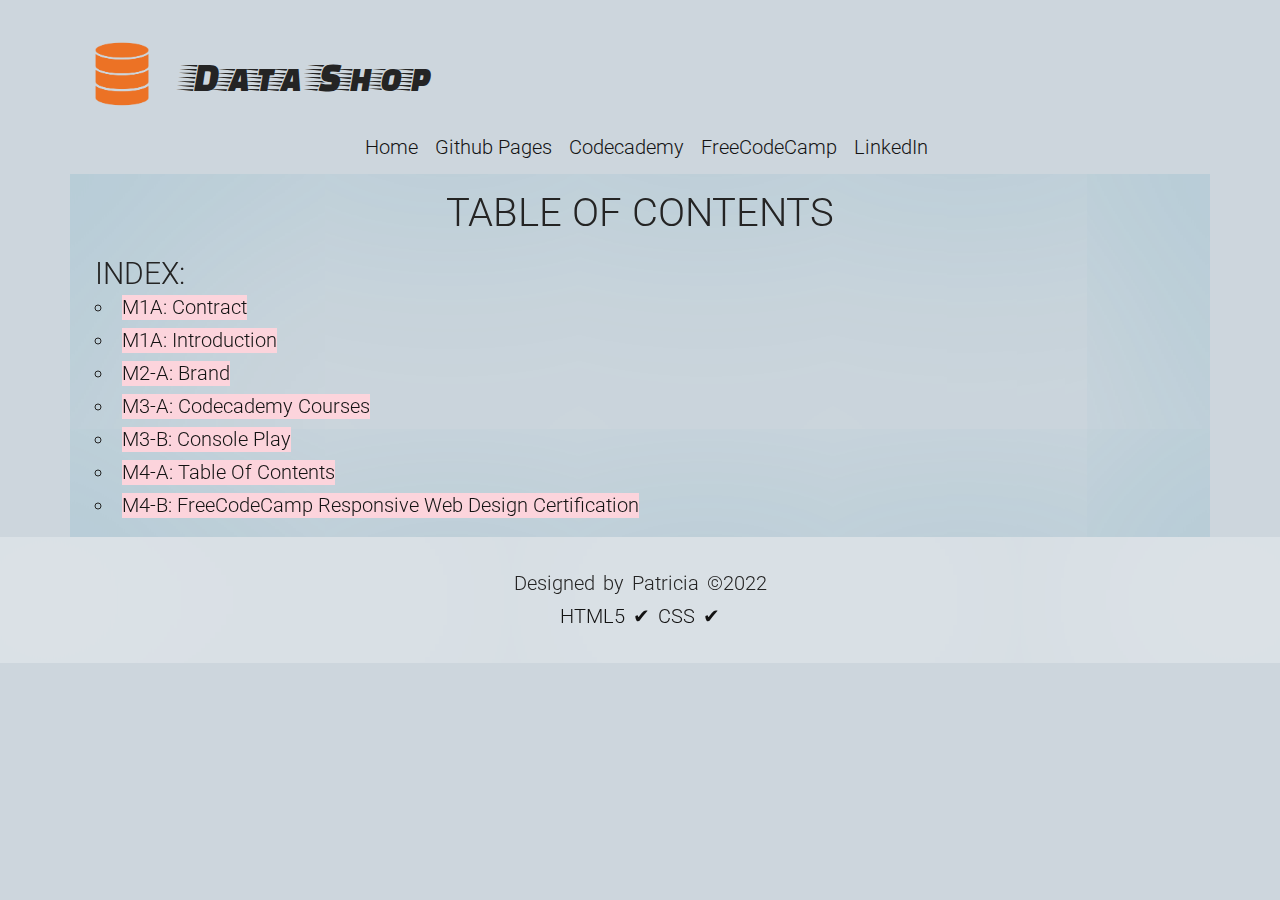
==== index.html @ 2565f8ce "Add files via upload" ====
<!DOCTYPE html>
<html lang="en">
  <head>
    <!-- Script to include html header and footer dinamically  -->

    <script src="scripts/include.js"></script>

    <meta name="viewport" content="width=device-width, initial-scale=1.0" />
    <meta charset="UTF-8" />
    <link rel="stylesheet" type="text/css" href="styles/normalize.css" />
    <link rel="stylesheet" type="text/css" href="styles/Grid.css" />
    <link rel="stylesheet" type="text/css" href="styles/main.css" />
    <link rel="preconnect" href="https://fonts.gstatic.com" />
    <link rel="preconnect" href="https://fonts.googleapis.com" />
    <link rel="preconnect" href="https://fonts.gstatic.com" crossorigin />
    <link
      href="https://fonts.googleapis.com/css2?family=Faster+One&display=swap"
      rel="stylesheet"
    />
    <link
      href="https://fonts.googleapis.com/css2?family=Roboto:ital,wght@0,100;0,300;0,400;1,300&display=swap"
      rel="stylesheet"
    />
    <link
      href="https://fonts.googleapis.com/css2?family=Kaushan+Script&display=swap"
      rel="stylesheet"
    />
    <title>WEB 250 | Template</title>
    <link
      rel="icon"
      type="image/png"
      sizes="16x16"
      href="images/database-logo.png"
    />
  </head>
  <body>
    <div data-include-html="header.html"></div>
    <main>
      <div class="row content">
        <h1>Table Of Contents</h1>
        <h2>Index:</h2>
        <ul class="toc-style">
          <li><a href="contract.html">M1A: Contract</a></li>
          <li><a href="introduction.html">M1A: Introduction</a></li>
          <li><a href="brand.html">M2-A: Brand</a></li>
          <li>
            <a href="https://www.codecademy.com/profiles/prosari1"
              >M3-A: Codecademy Courses</a
            >
          </li>
          <li><a href="codeplay.html">M3-B: Console Play</a></li>
          <li>
            <a href="https://prosari1.github.io/web250/"
              >M4-A: Table Of Contents</a
            >
          </li>
          <li>
            <a
              href="https://www.freecodecamp.org/certification/prosari1/responsive-web-design"
              >M4-B: FreeCodeCamp Responsive Web Design Certification</a
            >
          </li>
        </ul>
      </div>
    </main>
    <div data-include-html="footer.html"></div>
    <script>
      includeHTML();
    </script>
  </body>
</html>
---- styles/Grid.css ----
/*  SECTIONS  ============================================================================= */

.section {
	clear: both;
	padding: 0px;
	margin: 0px;
}

/*  GROUPING  ============================================================================= */

/* .row {
  zoom: 1; /* For IE 6/7 (trigger hasLayout) */
/* } */

.row:before,
.row:after {
    content:"";
    display:table;
}
.row:after {
    clear:both;
}

/*  GRID COLUMN SETUP   ==================================================================== */

.col {
	display: block;
	float:left;
	margin: 1% 0 1% 1.6%;
}

.col:first-child { margin-left: 0; } /* all browsers except IE6 and lower */


/*  REMOVE MARGINS AS ALL GO FULL WIDTH AT 480 PIXELS */

@media only screen and (max-width: 480px) {
	.col { 
		/*margin: 1% 0 1% 0%;*/
        margin: 0;
	}
}


/*  GRID OF TWO   ============================================================================= */


.span-2-of-2 {
	width: 100%;
}

.span-1-of-2 {
	width: 49.2%;
}

/*  GO FULL WIDTH AT LESS THAN 480 PIXELS */

@media only screen and (max-width: 480px) {
	.span-2-of-2 {
		width: 100%; 
	}
	.span-1-of-2 {
		width: 100%; 
	}
}


/*  GRID OF THREE   ============================================================================= */

	
.span-3-of-3 {
	width: 100%; 
}

.span-2-of-3 {
	width: 66.13%; 
}

.span-1-of-3 {
	width: 32.26%; 
}


/*  GO FULL WIDTH AT LESS THAN 480 PIXELS */

@media only screen and (max-width: 480px) {
	.span-3-of-3 {
		width: 100%; 
	}
	.span-2-of-3 {
		width: 100%; 
	}
	.span-1-of-3 {
		width: 100%;
	}
}

/*  GRID OF FOUR   ============================================================================= */

	
.span-4-of-4 {
	width: 100%; 
}

.span-3-of-4 {
	width: 74.6%; 
}

.span-2-of-4 {
	width: 49.2%; 
}

.span-1-of-4 {
	width: 23.8%; 
}


/*  GO FULL WIDTH AT LESS THAN 480 PIXELS */

@media only screen and (max-width: 480px) {
	.span-4-of-4 {
		width: 100%; 
	}
	.span-3-of-4 {
		width: 100%; 
	}
	.span-2-of-4 {
		width: 100%; 
	}
	.span-1-of-4 {
		width: 100%; 
	}
}


/*  GRID OF FIVE   ============================================================================= */

	
.span-5-of-5 {
	width: 100%;
}

.span-4-of-5 {
  	width: 79.68%; 
}

.span-3-of-5 {
  	width: 59.36%; 
}

.span-2-of-5 {
  	width: 39.04%;
}

.span-1-of-5 {
  	width: 18.72%;
}


/*  GO FULL WIDTH AT LESS THAN 480 PIXELS */

@media only screen and (max-width: 480px) {
	.span-5-of-5 {
		width: 100%; 
	}
	.span-4-of-5 {
		width: 100%; 
	}
	.span-3-of-5 {
		width: 100%; 
	}
	.span-2-of-5 {
		width: 100%; 
	}
	.span-1-of-5 {
		width: 100%; 
	}
}


/*  GRID OF SIX   ============================================================================= */


.span-6-of-6 {
	width: 100%;
}

.span-5-of-6 {
  	width: 83.06%;
}

.span-4-of-6 {
  	width: 66.13%;
}

.span-3-of-6 {
  	width: 49.2%;
}

.span-2-of-6 {
  	width: 32.26%;
}

.span-1-of-6 {
  	width: 15.33%;
}


/*  GO FULL WIDTH AT LESS THAN 480 PIXELS */

@media only screen and (max-width: 480px) {
	.span-6-of-6 {
		width: 100%; 
	}
	.span-5-of-6 {
		width: 100%; 
	}
	.span-4-of-6 {
		width: 100%; 
	}
	.span-3-of-6 {
		width: 100%; 
	}
	.span-2-of-6 {
		width: 100%; 
	}
	.span-1-of-6 {
		width: 100%; 
	}
}



/*  GRID OF SEVEN   ============================================================================= */


.span-7-of-7 {
	width: 100%;
}

.span-6-of-7 {
	width: 85.48%;
}

.span-5-of-7 {
  	width: 70.97%;
}

.span-4-of-7 {
  	width: 56.45%;
}

.span-3-of-7 {
  	width: 41.94%;
}

.span-2-of-7 {
  	width: 27.42%;
}

.span-1-of-7 {
  	width: 12.91%;
}


/*  GO FULL WIDTH AT LESS THAN 480 PIXELS */

@media only screen and (max-width: 480px) {
	.span-7-of-7 {
		width: 100%; 
	}
	.span-6-of-7 {
		width: 100%; 
	}
	.span-5-of-7 {
		width: 100%; 
	}
	.span-4-of-7 {
		width: 100%; 
	}
	.span-3-of-7 {
		width: 100%; 
	}
	.span-2-of-7 {
		width: 100%; 
	}
	.span-1-of-7 {
		width: 100%; 
	}
}


/*  GRID OF EIGHT   ============================================================================= */

	
.span-8-of-8 {
	width: 100%;
}

.span-7-of-8 {
	width: 87.3%; 
}

.span-6-of-8 {
	width: 74.6%; 
}

.span-5-of-8 {
	width: 61.9%; 
}

.span-4-of-8 {
	width: 49.2%; 
}

.span-3-of-8 {
	width: 36.5%;
}

.span-2-of-8 {
	width: 23.8%; 
}

.span-1-of-8 {
	width: 11.1%; 
}


/*  GO FULL WIDTH AT LESS THAN 480 PIXELS */

@media only screen and (max-width: 480px) {
	.span-8-of-8 {
		width: 100%; 
	}
	.span-7-of-8 {
		width: 100%; 
	}
	.span-6-of-8 {
		width: 100%; 
	}
	.span-5-of-8 {
		width: 100%; 
	}
	.span-4-of-8 {
		width: 100%; 
	}
	.span-3-of-8 {
		width: 100%; 
	}
	.span-2-of-8 {
		width: 100%; 
	}
	.span-1-of-8 {
		width: 100%; 
	}
}


/*  GRID OF NINE   ============================================================================= */


.span-9-of-9 {
	width: 100%;
}

.span-8-of-9 {
	width: 88.71%;
}

.span-7-of-9 {
	width: 77.42%; 
}

.span-6-of-9 {
	width: 66.13%; 
}

.span-5-of-9 {
	width: 54.84%; 
}

.span-4-of-9 {
	width: 43.55%; 
}

.span-3-of-9 {
	width: 32.26%;
}

.span-2-of-9 {
	width: 20.97%; 
}

.span-1-of-9 {
	width: 9.68%; 
}


/*  GO FULL WIDTH AT LESS THAN 480 PIXELS */

@media only screen and (max-width: 480px) {
	.span-9-of-9 {
		width: 100%; 
	}
	.span-8-of-9 {
		width: 100%; 
	}
	.span-7-of-9 {
		width: 100%; 
	}
	.span-6-of-9 {
		width: 100%; 
	}
	.span-5-of-9 {
		width: 100%; 
	}
	.span-4-of-9 {
		width: 100%; 
	}
	.span-3-of-9 {
		width: 100%; 
	}
	.span-2-of-9 {
		width: 100%; 
	}
	.span-1-of-9 {
		width: 100%; 
	}
}


/*  GRID OF TEN   ============================================================================= */


.span-10-of-10 {
	width: 100%;
}

.span-9-of-10 {
	width: 89.84%;
}

.span-8-of-10 {
	width: 79.68%;
}

.span-7-of-10 {
	width: 69.52%; 
}

.span-6-of-10 {
	width: 59.36%; 
}

.span-5-of-10 {
	width: 49.2%; 
}

.span-4-of-10 {
	width: 39.04%; 
}

.span-3-of-10 {
	width: 28.88%;
}

.span-2-of-10 {
	width: 18.72%; 
}

.span-1-of-10 {
	width: 8.56%; 
}


/*  GO FULL WIDTH AT LESS THAN 480 PIXELS */

@media only screen and (max-width: 480px) {
	.span-10-of-10 {
		width: 100%; 
	}
	.span-9-of-10 {
		width: 100%; 
	}
	.span-8-of-10 {
		width: 100%; 
	}
	.span-7-of-10 {
		width: 100%; 
	}
	.span-6-of-10 {
		width: 100%; 
	}
	.span-5-of-10 {
		width: 100%; 
	}
	.span-4-of-10 {
		width: 100%; 
	}
	.span-3-of-10 {
		width: 100%; 
	}
	.span-2-of-10 {
		width: 100%; 
	}
	.span-1-of-10 {
		width: 100%; 
	}
}


/*  GRID OF ELEVEN   ============================================================================= */

.span-11-of-11 {
	width: 100%;
}

.span-10-of-11 {
	width: 90.76%;
}

.span-9-of-11 {
	width: 81.52%;
}

.span-8-of-11 {
	width: 72.29%;
}

.span-7-of-11 {
	width: 63.05%; 
}

.span-6-of-11 {
	width: 53.81%; 
}

.span-5-of-11 {
	width: 44.58%; 
}

.span-4-of-11 {
	width: 35.34%; 
}

.span-3-of-11 {
	width: 26.1%;
}

.span-2-of-11 {
	width: 16.87%; 
}

.span-1-of-11 {
	width: 7.63%; 
}


/*  GO FULL WIDTH AT LESS THAN 480 PIXELS */

@media only screen and (max-width: 480px) {
	.span-11-of-11 {
		width: 100%; 
	}
	.span-10-of-11 {
		width: 100%; 
	}
	.span-9-of-11 {
		width: 100%; 
	}
	.span-8-of-11 {
		width: 100%; 
	}
	.span-7-of-11 {
		width: 100%; 
	}
	.span-6-of-11 {
		width: 100%; 
	}
	.span-5-of-11 {
		width: 100%; 
	}
	.span-4-of-11 {
		width: 100%; 
	}
	.span-3-of-11 {
		width: 100%; 
	}
	.span-2-of-11 {
		width: 100%; 
	}
	.span-1-of-11 {
		width: 100%; 
	}
}


/*  GRID OF TWELVE   ============================================================================= */

.span-12-of-12 {
	width: 100%;
}

.span-11-of-12 {
	width: 91.53%;
}

.span-10-of-12 {
	width: 83.06%;
}

.span-9-of-12 {
	width: 74.6%;
}

.span-8-of-12 {
	width: 66.13%;
}

.span-7-of-12 {
	width: 57.66%; 
}

.span-6-of-12 {
	width: 49.2%; 
}

.span-5-of-12 {
	width: 40.73%; 
}

.span-4-of-12 {
	width: 32.26%; 
}

.span-3-of-12 {
	width: 23.8%;
}

.span-2-of-12 {
	width: 15.33%; 
}

.span-1-of-12 {
	width: 6.86%; 
}


/*  GO FULL WIDTH AT LESS THAN 480 PIXELS */

@media only screen and (max-width: 480px) {
	.span-12-of-12 {
		width: 100%; 
	}
	.span-11-of-12 {
		width: 100%; 
	}
	.span-10-of-12 {
		width: 100%; 
	}
	.span-9-of-12 {
		width: 100%; 
	}
	.span-8-of-12 {
		width: 100%; 
	}
	.span-7-of-12 {
		width: 100%; 
	}
	.span-6-of-12 {
		width: 100%; 
	}
	.span-5-of-12 {
		width: 100%; 
	}
	.span-4-of-12 {
		width: 100%; 
	}
	.span-3-of-12 {
		width: 100%; 
	}
	.span-2-of-12 {
		width: 100%; 
	}
	.span-1-of-12 {
		width: 100%; 
	}
}
---- styles/main.css ----
/* 

background: #cdd6dd;
Link: #e76d83;
Other colors: #0081A7 
#555358 
#FFC15E


Color for the box - glass effect: rgba(0, 128, 167, 0.208); 
*/

* {
  margin: 0;
  padding: 0;
  box-sizing: border-box;
}

html,
body {
  background: #cdd6dd;
  font-family: "Roboto", sans-serif;
  font-size: 20px;
  font-weight: 300;
  color: #242424;
}

/* Components reusable  */
.row {
  max-width: 1140px;
  margin: 0 auto;
}

.content {
  margin-top: 5px;
  padding: 15px 25px;
  box-shadow: inset 0 0 2000px rgba(0, 128, 167, 0.208); /*Color for the box - glass effect */
  backdrop-filter: blur(50px); /* part of glass effect*/
}

.logo {
  height: 100px;
  width: auto;
  float: left;
  margin-top: 25px;
}

/* HEADINGS & Paragraphs  */

h1,
h2,
h3 {
  font-weight: 300;
  text-transform: uppercase;
}

h1 {
  margin-top: 0;
  margin-bottom: 20px;
  text-align: center;
}

p {
  line-height: 33px;
}

.content ul {
  line-height: 33px;
}

.logo-name {
  font-family: "Faster One", cursive;
  font-weight: 400;
  font-size: 40px;
  float: left;
  margin-top: 60px;
  margin-left: 12px;
}

/* Main Navigation */

nav {
  text-align: center;
}

.main-nav {
  list-style: none;
  margin: 10px 0;
}

.main-nav li {
  display: inline-block;
  margin-left: 12px;
}

/* Links */
a:link,
a:visited {
  color: #131313;
  text-decoration: none;
  padding-bottom: 1px;
}

a:hover,
a:active {
  border-bottom: 3px solid #e76d83;
}

.content a {
  background-color: #fcd4dc;
}

/* FOOTER */

footer {
  text-align: center;
  padding: 30px 0 30px 0;
  word-spacing: 3px;
  box-shadow: inset 0 0 2000px rgb(255, 255, 255, 0.5); /* Color for the box - glass effect */
  backdrop-filter: blur(50px); /* part of glass effect*/
}

footer p a {
  text-align: center;
  padding-bottom: 5px;
  border-radius: 3px;
}

/* CODE PLAY STYLING */
/* code {
  font-family: "Source Code Pro", monospace;
}

.code-play li {
  background-color: #6e6e6d;
  border: 2px solid #e67e22;
  padding: 5px;
  list-style-position: inside;
  color: #e67e22;
}

.input {
  color: #e7e7e7;
}

.output {
  color: #efa00b;
}

span {
  color: #88d498;
  font-size: 30px;
} */

/* TOC Styling */

.toc-style {
  line-height: 38px;
  list-style-type: circle;
  list-style-position: inside;
}
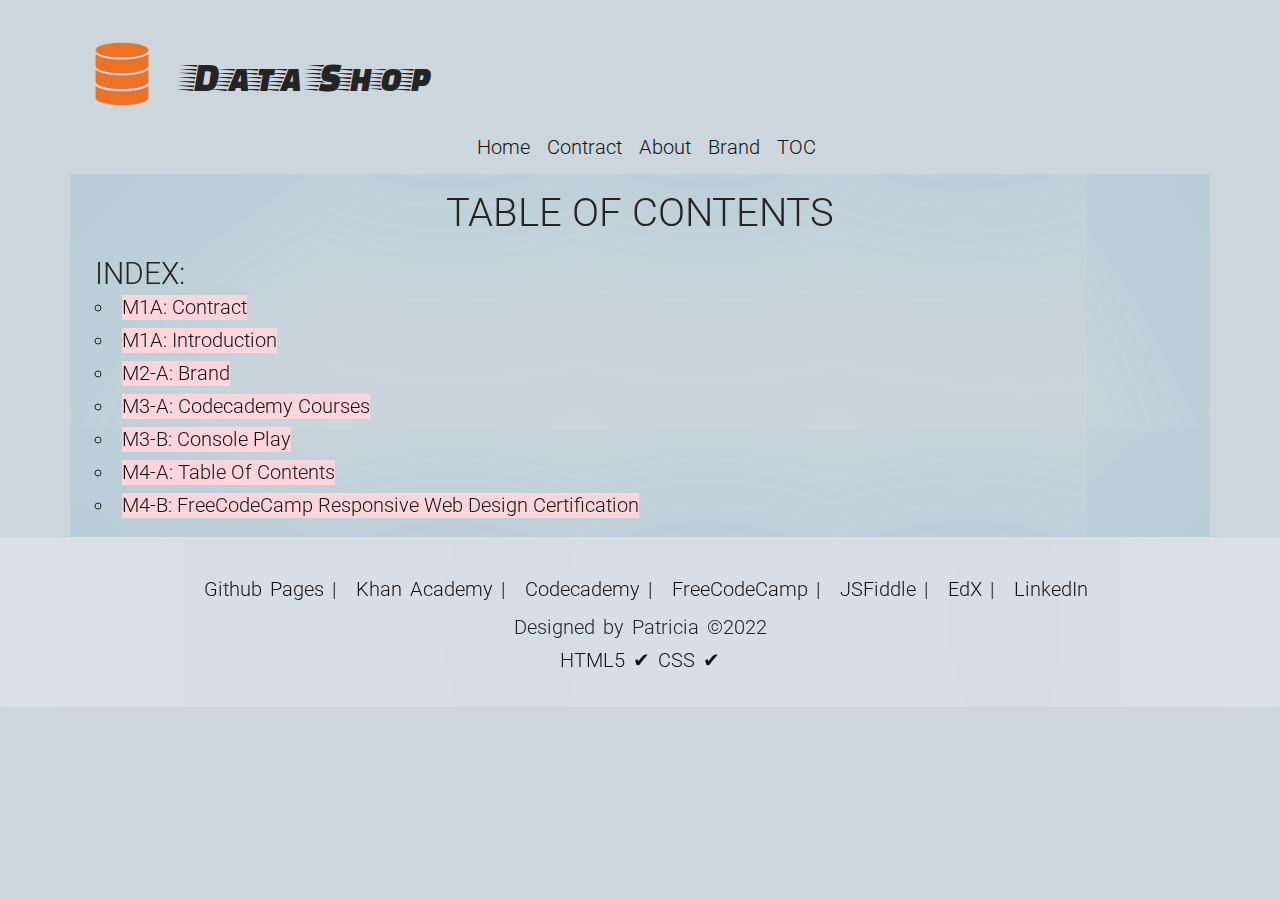
==== commit 1ab49a6d: "Script fixed" ====
--- a/index.html
+++ b/index.html
@@ -25,7 +25,7 @@
       href="https://fonts.googleapis.com/css2?family=Kaushan+Script&display=swap"
       rel="stylesheet"
     />
-    <title>WEB 250 | Template</title>
+    <title>WEB 250 | Index</title>
     <link
       rel="icon"
       type="image/png"
@@ -34,7 +34,7 @@
     />
   </head>
   <body>
-    <div data-include-html="header.html"></div>
+    <div data-include="components/header.html"></div>
     <main>
       <div class="row content">
         <h1>Table Of Contents</h1>
@@ -63,9 +63,7 @@
         </ul>
       </div>
     </main>
-    <div data-include-html="footer.html"></div>
-    <script>
-      includeHTML();
-    </script>
+    <div data-include="components/footer.html"></div>
+    <script src="scripts/include.js"></script>
   </body>
 </html>
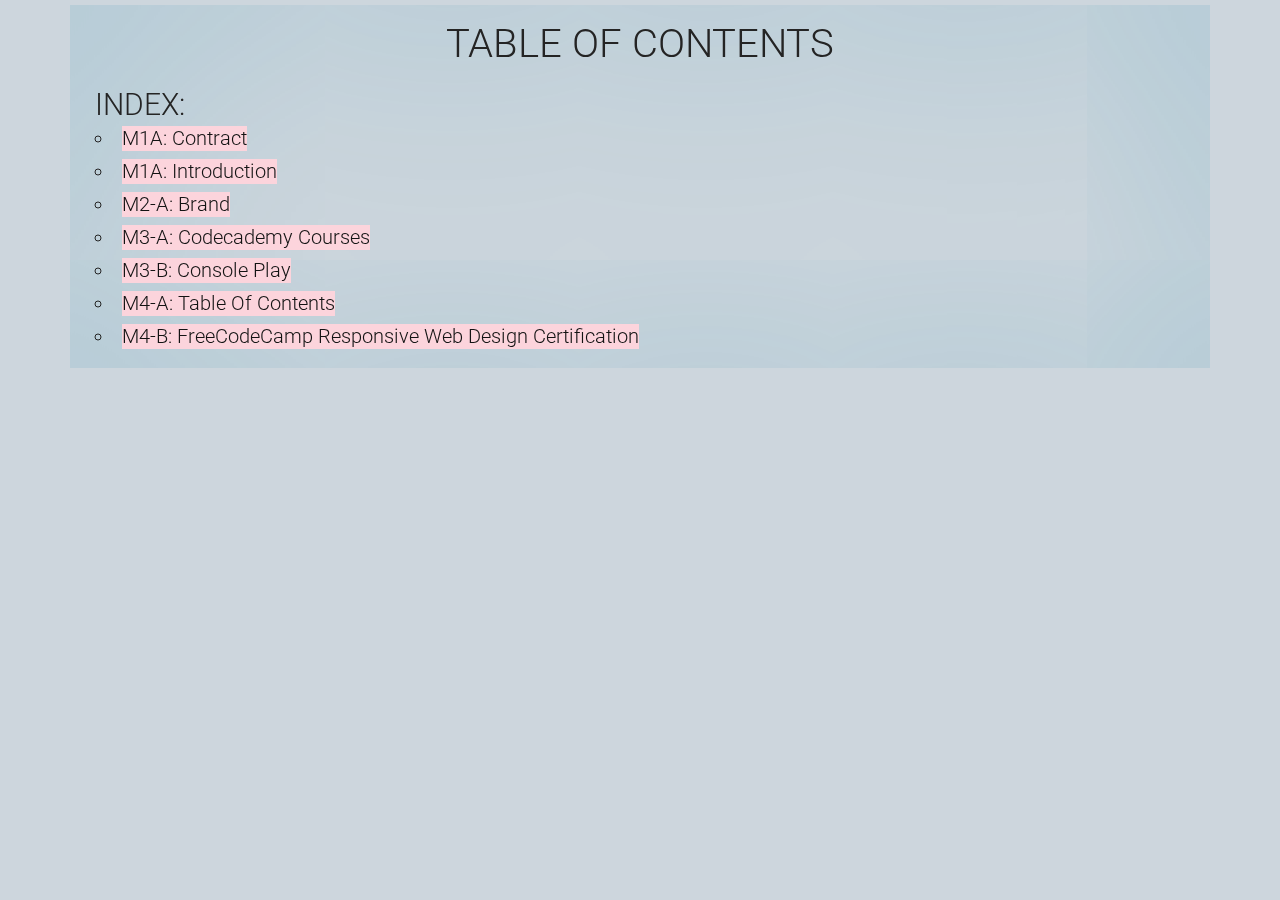
==== commit d9b87ae7: "Add files via upload" ====
--- a/index.html
+++ b/index.html
@@ -25,7 +25,7 @@
       href="https://fonts.googleapis.com/css2?family=Kaushan+Script&display=swap"
       rel="stylesheet"
     />
-    <title>WEB 250 | Index</title>
+    <title>Patricia Rosario | Data Shop | WEB 250 | Index</title>
     <link
       rel="icon"
       type="image/png"
--- a/styles/main.css
+++ b/styles/main.css
@@ -1,12 +1,9 @@
 /* 
-
 background: #cdd6dd;
 Link: #e76d83;
 Other colors: #0081A7 
 #555358 
 #FFC15E
-
-
 Color for the box - glass effect: rgba(0, 128, 167, 0.208); 
 */
 
@@ -42,7 +39,6 @@
   height: 100px;
   width: auto;
   float: left;
-  margin-top: 25px;
 }
 
 /* HEADINGS & Paragraphs  */
@@ -72,8 +68,9 @@
   font-family: "Faster One", cursive;
   font-weight: 400;
   font-size: 40px;
+  letter-spacing: 8px;
   float: left;
-  margin-top: 60px;
+  margin-top: 35px;
   margin-left: 12px;
 }
 
@@ -81,6 +78,10 @@
 
 nav {
   text-align: center;
+}
+
+#nav-bar {
+  background-color: rgb(255, 255, 255, 0.5);
 }
 
 .main-nav {
@@ -116,8 +117,9 @@
   text-align: center;
   padding: 30px 0 30px 0;
   word-spacing: 3px;
-  box-shadow: inset 0 0 2000px rgb(255, 255, 255, 0.5); /* Color for the box - glass effect */
-  backdrop-filter: blur(50px); /* part of glass effect*/
+  width: 1140px;
+  margin: 0 auto;
+  background-color: rgb(255, 255, 255, 0.5);
 }
 
 footer p a {
@@ -130,7 +132,6 @@
 /* code {
   font-family: "Source Code Pro", monospace;
 }
-
 .code-play li {
   background-color: #6e6e6d;
   border: 2px solid #e67e22;
@@ -138,15 +139,12 @@
   list-style-position: inside;
   color: #e67e22;
 }
-
 .input {
   color: #e7e7e7;
 }
-
 .output {
   color: #efa00b;
 }
-
 span {
   color: #88d498;
   font-size: 30px;
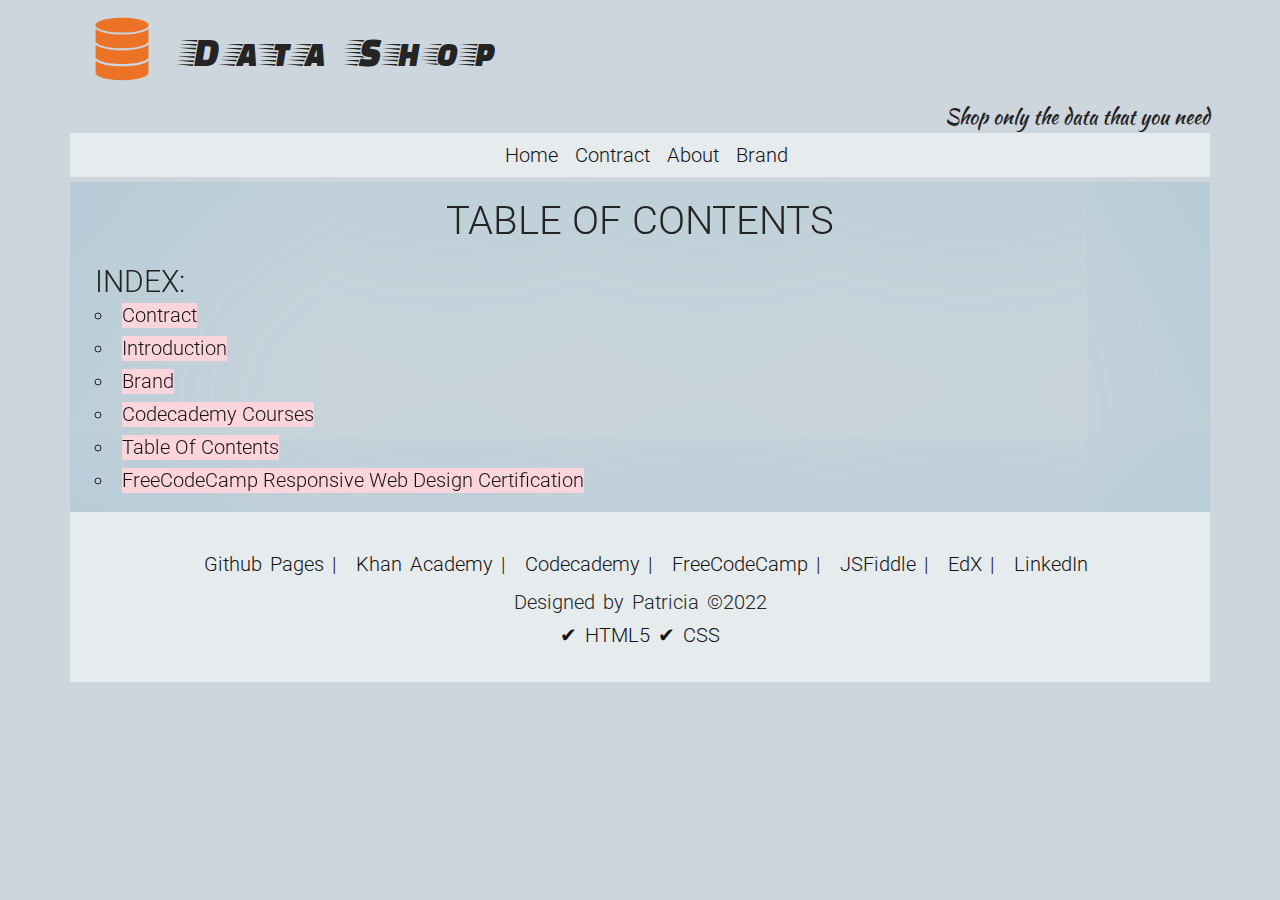
==== commit 881b7d2f: "Add files via upload" ====
--- a/index.html
+++ b/index.html
@@ -40,24 +40,21 @@
         <h1>Table Of Contents</h1>
         <h2>Index:</h2>
         <ul class="toc-style">
-          <li><a href="contract.html">M1A: Contract</a></li>
-          <li><a href="introduction.html">M1A: Introduction</a></li>
-          <li><a href="brand.html">M2-A: Brand</a></li>
+          <li><a href="contract.html">Contract</a></li>
+          <li><a href="introduction.html">Introduction</a></li>
+          <li><a href="brand.html">Brand</a></li>
           <li>
             <a href="https://www.codecademy.com/profiles/prosari1"
-              >M3-A: Codecademy Courses</a
+              >Codecademy Courses</a
             >
           </li>
-          <li><a href="codeplay.html">M3-B: Console Play</a></li>
           <li>
-            <a href="https://prosari1.github.io/web250/"
-              >M4-A: Table Of Contents</a
-            >
+            <a href="https://prosari1.github.io/web250/">Table Of Contents</a>
           </li>
           <li>
             <a
               href="https://www.freecodecamp.org/certification/prosari1/responsive-web-design"
-              >M4-B: FreeCodeCamp Responsive Web Design Certification</a
+              >FreeCodeCamp Responsive Web Design Certification</a
             >
           </li>
         </ul>
--- a/styles/main.css
+++ b/styles/main.css
@@ -72,6 +72,12 @@
   float: left;
   margin-top: 35px;
   margin-left: 12px;
+}
+
+.tag-line {
+  font-family: "Kaushan Script";
+  float: right;
+  margin-top: 0px;
 }
 
 /* Main Navigation */
